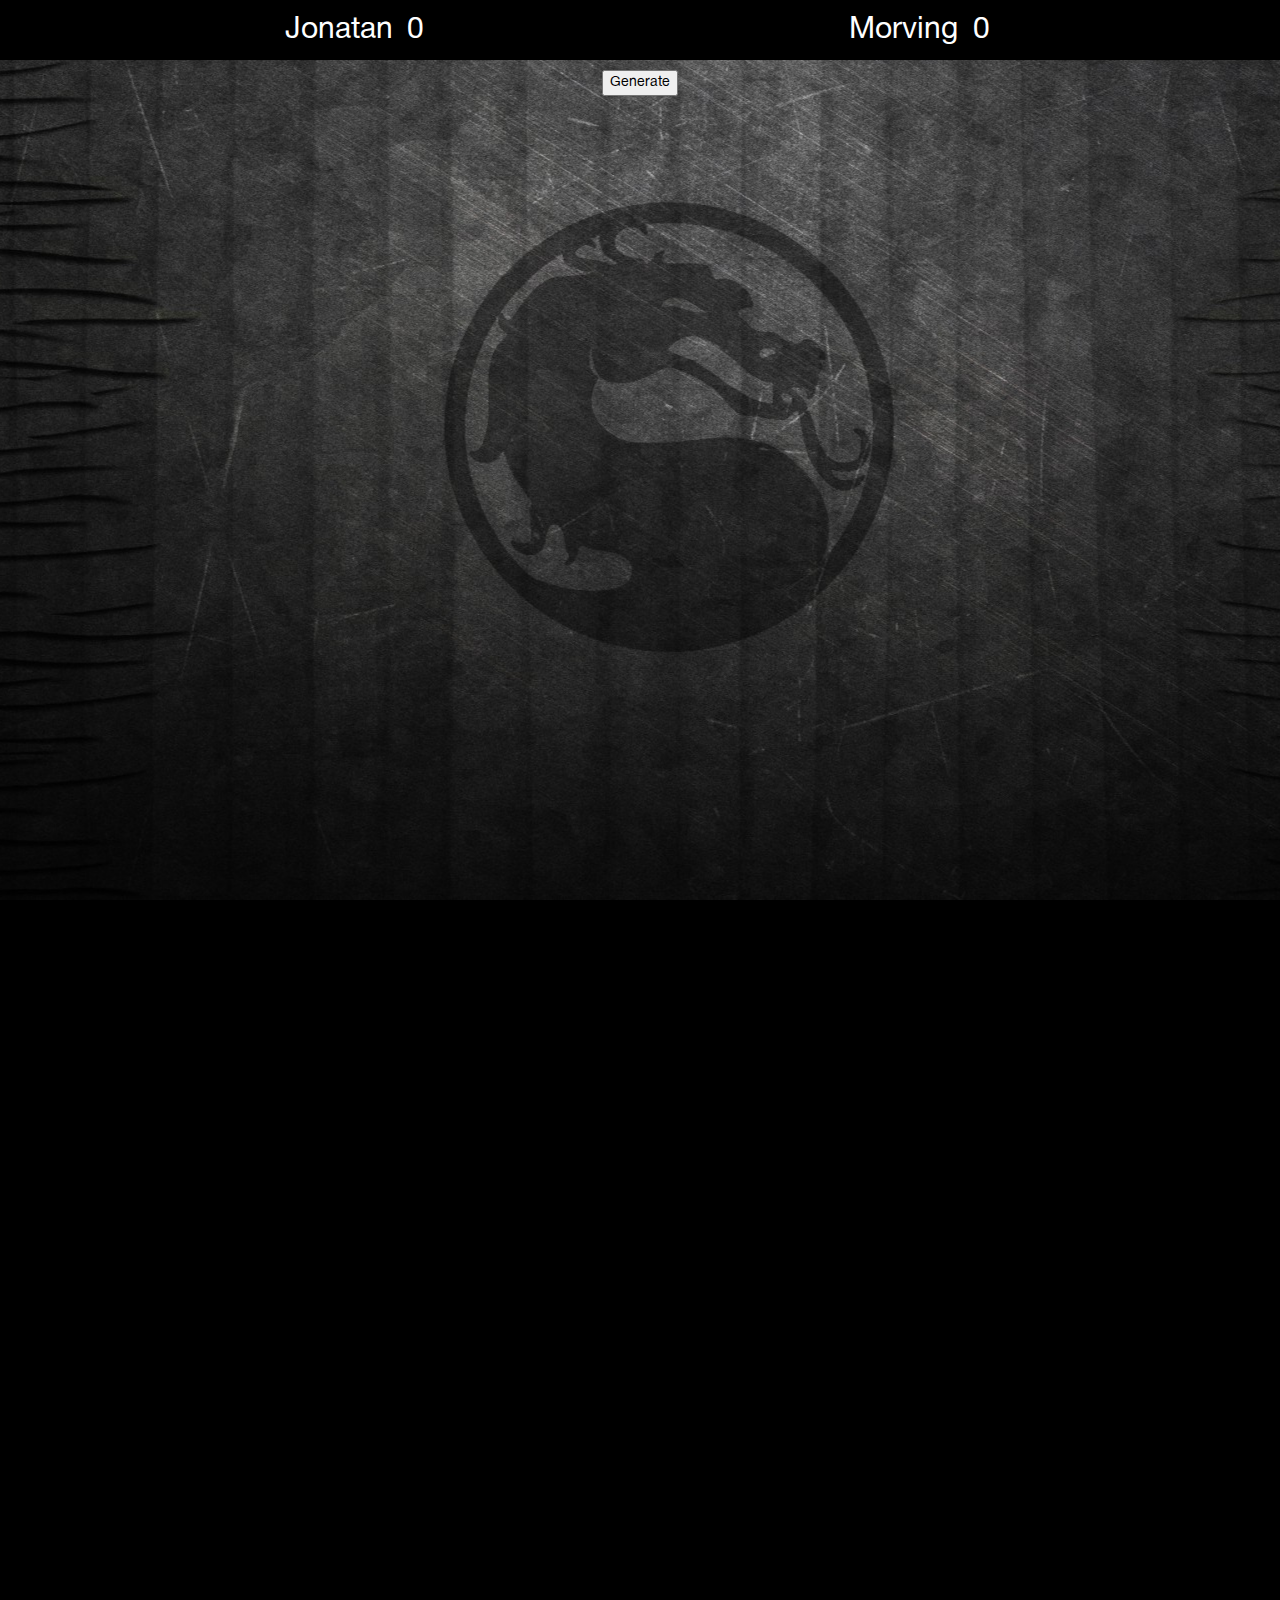
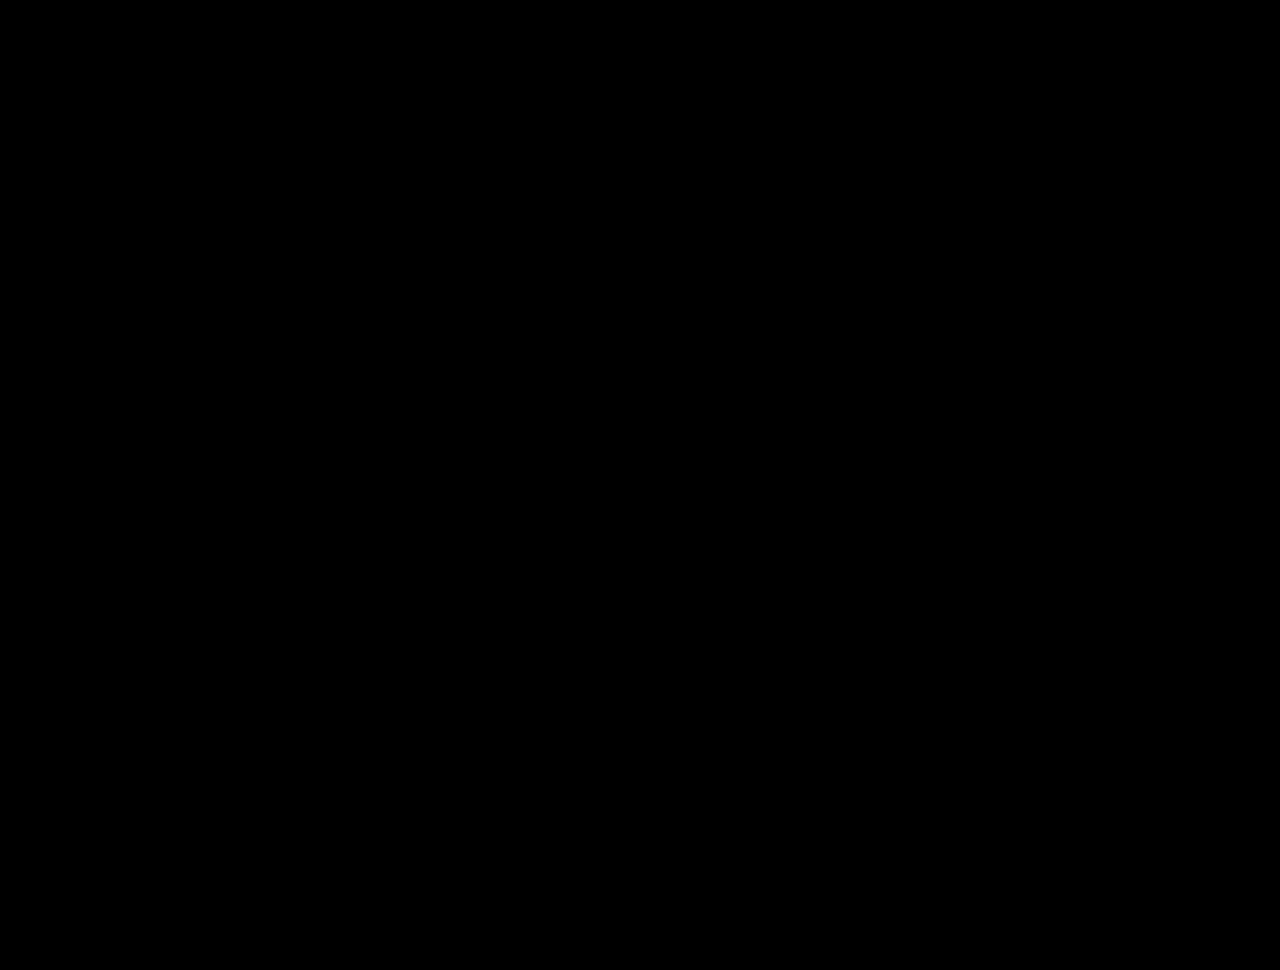
==== mk/index.html @ 7ea71705 "add 4 new players for mk" ====
<!DOCTYPE html>
<html lang="ru-RU">
<head>
	<meta charset="utf-8">

	<title>Mortal Kombat</title>
	<!-- SEO -->
	<meta property="og:title" content="title">
	<meta property="og:description" content="Описание">
	<meta property="og:image" content="http://geniusmarketing.me/pic.png">
	<meta property="og:url" content="http://geniusmarketing.me/"/>
	<meta property="fb:admins" content="1510615147"/>
	<meta property="fb:app_id" content="473200492729081"/>

	<meta http-equiv="X-UA-Compatible" content="IE=edge">

	<!--раскоментить viewport при адаптивном дизайне-->
	<meta name="viewport" content="width=device-width, initial-scale=1, maximum-scale=1">
	<!--сюда подключаем все сторонние библиотечные стили-->
	<!-- build:css css/libs.min.css -->
	<link rel="stylesheet" href="css/animate.css">
	<link rel="stylesheet" href="css/bootstrapGM.css">
	<link rel="stylesheet" href="css/tingle.css">
	<!-- endbuild -->
	<script src="https://ajax.googleapis.com/ajax/libs/jquery/1.11.3/jquery.min.js"></script>
	<!--Сюда подключаются главные стили-->
	<!-- build:css css/main.min.css -->
	<link rel="stylesheet" href="css/fonts.css">
	<link rel="stylesheet" href="css/main.css">
</head>
<body>

	<!-- Code -->
	<header>
	<div class="container">
		<div class="row">
			<div class="col-md-6 col-sm-6">
					<p class="playerName">Jonatan <span id="score1">0</span></p>
			</div>
			<div class="col-md-6 col-sm-6">
					<p class="playerName">Morving <span id="score2">0</span></p>
			</div>
		</div>
	</div>
	</header>
<!---------- SECTION 1 ---------->
<section class="sec1">
	<div class="container">
		<button id="gen">Generate</button>
		<div class="row">
			<div class="col-md-6 col-sm-6">
				<div class="fighters">
					<ul id="fighters1">
					</ul>
				</div>
			</div>
			<div class="col-md-6 col-sm-6">
				<div class="fighters">
					<ul id="fighters2">
					</ul>
				</div>
			</div>
		</div>
	</div>
</section>
	<!-- build:js js/libs.min.js -->
	<script src="js/mk.js"></script>
	<!-- <script src="js/tingle.js"></script> -->
	<!-- <script src="js/AnchorScroller.js"></script> -->
	<script src="js/cookie.js"></script>
	<script src="js/jquery.cookie.js"></script>
	<!-- <script src="js/validatorGM.js"></script> -->
	<!-- endbuild -->
	<!-- build:js js/common.min.js -->
	<!-- <script src="js/common.js"></script> -->
		<!-- endbuild -->
	
</body>
</html>
---- mk/css/bootstrapGM.css ----
html {
  font-family: sans-serif; /* 1 */
  -ms-text-size-adjust: 100%; /* 2 */
  -webkit-text-size-adjust: 100%; /* 2 */
}

body {
  margin: 0;
}

article,
aside,
details, 
figcaption,
figure,
footer,
header,
main, 
menu,
nav,
section,
summary { 
  display: block;
}

/**
 * Add the correct display in IE 9-.
 */

audio,
canvas,
progress,
video {
  display: inline-block;
}

/**
 * Add the correct display in iOS 4-7.
 */

audio:not([controls]) {
  display: none;
  height: 0;
}

/**
 * Add the correct vertical alignment in Chrome, Firefox, and Opera.
 */

progress {
  vertical-align: baseline;
}

/**
 * Add the correct display in IE 10-.
 * 1. Add the correct display in IE.
 */

template, /* 1 */
[hidden] {
  display: none;
}

/* Links
   ========================================================================== */

/**
 * 1. Remove the gray background on active links in IE 10.
 * 2. Remove gaps in links underline in iOS 8+ and Safari 8+.
 */

a {
  background-color: transparent; /* 1 */
  -webkit-text-decoration-skip: objects; /* 2 */
}

/**
 * Remove the outline on focused links when they are also active or hovered
 * in all browsers (opinionated).
 */

a:active,
a:hover {
  outline-width: 0;
}

/* Text-level semantics
   ========================================================================== */

/**
 * 1. Remove the bottom border in Firefox 39-.
 * 2. Add the correct text decoration in Chrome, Edge, IE, Opera, and Safari.
 */

abbr[title] {
  border-bottom: none; /* 1 */
  text-decoration: underline; /* 2 */
  text-decoration: underline dotted; /* 2 */
}

/**
 * Prevent the duplicate application of `bolder` by the next rule in Safari 6.
 */

b,
strong {
  font-weight: inherit;
}

/**
 * Add the correct font weight in Chrome, Edge, and Safari.
 */

b,
strong {
  font-weight: bolder;
}

/**
 * Add the correct font style in Android 4.3-.
 */

dfn {
  font-style: italic;
}

/**
 * Correct the font size and margin on `h1` elements within `section` and
 * `article` contexts in Chrome, Firefox, and Safari.
 */

h1 {
  font-size: 2em;
  margin: 0.67em 0;
}

/**
 * Add the correct background and color in IE 9-.
 */

mark {
  background-color: #ff0;
  color: #000;
}

/**
 * Add the correct font size in all browsers.
 */

small {
  font-size: 80%;
}

/**
 * Prevent `sub` and `sup` elements from affecting the line height in
 * all browsers.
 */

sub,
sup {
  font-size: 75%;
  line-height: 0;
  position: relative;
  vertical-align: baseline;
}

sub {
  bottom: -0.25em;
}

sup {
  top: -0.5em;
}

/* Embedded content
   ========================================================================== */

/**
 * Remove the border on images inside links in IE 10-.
 */

img {
  border-style: none;
}

/**
 * Hide the overflow in IE.
 */

svg:not(:root) {
  overflow: hidden;
}

/* Grouping content
   ========================================================================== */

/**
 * 1. Correct the inheritance and scaling of font size in all browsers.
 * 2. Correct the odd `em` font sizing in all browsers.
 */

code,
kbd,
pre,
samp {
  font-family: monospace, monospace; /* 1 */
  font-size: 1em; /* 2 */
}

/**
 * Add the correct margin in IE 8.
 */

figure {
  margin: 1em 40px;
}

/**
 * 1. Add the correct box sizing in Firefox.
 * 2. Show the overflow in Edge and IE.
 */

hr {
  box-sizing: content-box; /* 1 */
  height: 0; /* 1 */
  overflow: visible; /* 2 */
}

/* Forms
   ========================================================================== */

/**
 * 1. Change font properties to `inherit` in all browsers (opinionated).
 * 2. Remove the margin in Firefox and Safari.
 */

button,
input,
select,
textarea {
  font: inherit; /* 1 */
  margin: 0; /* 2 */
}

/**
 * Restore the font weight unset by the previous rule.
 */

optgroup {
  font-weight: bold;
}

/**
 * Show the overflow in IE.
 * 1. Show the overflow in Edge.
 */

button,
input { /* 1 */
  overflow: visible;
}

/**
 * Remove the inheritance of text transform in Edge, Firefox, and IE.
 * 1. Remove the inheritance of text transform in Firefox.
 */

button,
select { /* 1 */
  text-transform: none;
}

/**
 * 1. Prevent a WebKit bug where (2) destroys native `audio` and `video`
 *    controls in Android 4.
 * 2. Correct the inability to style clickable types in iOS and Safari.
 */

button,
html [type="button"], /* 1 */
[type="reset"],
[type="submit"] {
  -webkit-appearance: button; /* 2 */
}

/**
 * Remove the inner border and padding in Firefox.
 */

button::-moz-focus-inner,
[type="button"]::-moz-focus-inner,
[type="reset"]::-moz-focus-inner,
[type="submit"]::-moz-focus-inner {
  border-style: none;
  padding: 0;
}

/**
 * Restore the focus styles unset by the previous rule.
 */

button:-moz-focusring,
[type="button"]:-moz-focusring,
[type="reset"]:-moz-focusring,
[type="submit"]:-moz-focusring {
  outline: 1px dotted ButtonText;
}

/**
 * Change the border, margin, and padding in all browsers (opinionated).
 */

fieldset {
  border: 1px solid #c0c0c0;
  margin: 0 2px;
  padding: 0.35em 0.625em 0.75em;
}

/**
 * 1. Correct the text wrapping in Edge and IE.
 * 2. Correct the color inheritance from `fieldset` elements in IE.
 * 3. Remove the padding so developers are not caught out when they zero out
 *    `fieldset` elements in all browsers.
 */

legend {
  box-sizing: border-box; /* 1 */
  color: inherit; /* 2 */
  display: table; /* 1 */
  max-width: 100%; /* 1 */
  padding: 0; /* 3 */
  white-space: normal; /* 1 */
}

/**
 * Remove the default vertical scrollbar in IE.
 */

textarea {
  overflow: auto;
}

/**
 * 1. Add the correct box sizing in IE 10-.
 * 2. Remove the padding in IE 10-.
 */

[type="checkbox"],
[type="radio"] {
  box-sizing: border-box; /* 1 */
  padding: 0; /* 2 */
}

/**
 * Correct the cursor style of increment and decrement buttons in Chrome.
 */

[type="number"]::-webkit-inner-spin-button,
[type="number"]::-webkit-outer-spin-button {
  height: auto;
}

/**
 * 1. Correct the odd appearance in Chrome and Safari.
 * 2. Correct the outline style in Safari.
 */

[type="search"] {
  -webkit-appearance: textfield; /* 1 */
  outline-offset: -2px; /* 2 */
}

/**
 * Remove the inner padding and cancel buttons in Chrome and Safari on OS X.
 */

[type="search"]::-webkit-search-cancel-button,
[type="search"]::-webkit-search-decoration {
  -webkit-appearance: none;
}

/**
 * Correct the text style of placeholders in Chrome, Edge, and Safari.
 */

::-webkit-input-placeholder {
  color: inherit;
  opacity: 0.54;
}

/**
 * 1. Correct the inability to style clickable types in iOS and Safari.
 * 2. Change font properties to `inherit` in Safari.
 */

::-webkit-file-upload-button {
  -webkit-appearance: button; /* 1 */
  font: inherit; /* 2 */
}

* {
  -webkit-box-sizing: border-box;
  -moz-box-sizing: border-box;
  box-sizing: border-box;
}
*:before,
*:after {
  -webkit-box-sizing: border-box;
  -moz-box-sizing: border-box;
  box-sizing: border-box;
}
html {
  font-size: 10px;
  -webkit-tap-highlight-color: rgba(0, 0, 0, 0);
}

input,
button,
select,
textarea {
  font-family: inherit;
  font-size: inherit;
  line-height: inherit;
}
a {
  color: #337ab7;
  text-decoration: none;
}
a:hover,
a:focus {
  color: #23527c;
  text-decoration: underline;
}
a:focus {
  outline: thin dotted;
  outline: 5px auto -webkit-focus-ring-color;
  outline-offset: -2px;
}
figure {
  margin: 0;
}
img {
  vertical-align: middle;
}
.img-responsive {
  display: block;
  max-width: 100%;
  height: auto;
}
.img-rounded {
  border-radius: 6px;
}
.img-thumbnail {
  padding: 4px;
  line-height: 1.42857143;
  background-color: #ffffff;
  border: 1px solid #dddddd;
  border-radius: 4px;
  -webkit-transition: all 0.2s ease-in-out;
  -o-transition: all 0.2s ease-in-out;
  transition: all 0.2s ease-in-out;
  display: inline-block;
  max-width: 100%;
  height: auto;
}
.img-circle {
  border-radius: 50%;
}
hr {
  margin-top: 20px;
  margin-bottom: 20px;
  border: 0;
  border-top: 1px solid #eeeeee;
}
.sr-only {
  position: absolute;
  width: 1px;
  height: 1px;
  margin: -1px;
  padding: 0;
  overflow: hidden;
  clip: rect(0, 0, 0, 0);
  border: 0;
}
.sr-only-focusable:active,
.sr-only-focusable:focus {
  position: static;
  width: auto;
  height: auto;
  margin: 0;
  overflow: visible;
  clip: auto;
}
[role="button"] {
  cursor: pointer;
}
.container {
  margin-right: auto;
  margin-left: auto;
  padding-left: 10px;
  padding-right: 10px;
}
@media (min-width: 320px) {
  .container {
    width: 320px;
  }
}
@media (min-width: 720px) {
  .container {
    width: 720px;
  }
}
@media (min-width: 960px) {
  .container {
    width: 960px;
  }
}
@media (min-width: 1130px) {
  .container {
    width: 1130px;
  }
}

.container-fluid {
  margin-right: auto;
  margin-left: auto;
  padding-left: 10px;
  padding-right: 10px;
}
.row {
  margin-left: -10px;
  margin-right: -10px;
}
.col-xs-1, .col-sm-1, .col-md-1, .col-lg-1, .col-xs-2, .col-sm-2, .col-md-2, .col-lg-2, .col-xs-3, .col-sm-3, .col-md-3, .col-lg-3, .col-xs-4, .col-sm-4, .col-md-4, .col-lg-4, .col-xs-5, .col-sm-5, .col-md-5, .col-lg-5, .col-xs-6, .col-sm-6, .col-md-6, .col-lg-6, .col-xs-7, .col-sm-7, .col-md-7, .col-lg-7, .col-xs-8, .col-sm-8, .col-md-8, .col-lg-8, .col-xs-9, .col-sm-9, .col-md-9, .col-lg-9, .col-xs-10, .col-sm-10, .col-md-10, .col-lg-10, .col-xs-11, .col-sm-11, .col-md-11, .col-lg-11, .col-xs-12, .col-sm-12, .col-md-12, .col-lg-12 {
  position: relative;
  min-height: 1px;
  padding-left: 10px;
  padding-right: 10px;
}
.col-xs-1, .col-xs-2, .col-xs-3, .col-xs-4, .col-xs-5, .col-xs-6, .col-xs-7, .col-xs-8, .col-xs-9, .col-xs-10, .col-xs-11, .col-xs-12 {
  float: left;
}
.col-xs-12 {
  width: 100%;
}
.col-xs-11 {
  width: 91.66666667%;
}
.col-xs-10 {
  width: 83.33333333%;
}
.col-xs-9 {
  width: 75%;
}
.col-xs-8 {
  width: 66.66666667%;
}
.col-xs-7 {
  width: 58.33333333%;
}
.col-xs-6 {
  width: 50%;
}
.col-xs-5 {
  width: 41.66666667%;
}
.col-xs-4 {
  width: 33.33333333%;
}
.col-xs-3 {
  width: 25%;
}
.col-xs-2 {
  width: 16.66666667%;
}
.col-xs-1 {
  width: 8.33333333%;
}
.col-xs-pull-12 {
  right: 100%;
}
.col-xs-pull-11 {
  right: 91.66666667%;
}
.col-xs-pull-10 {
  right: 83.33333333%;
}
.col-xs-pull-9 {
  right: 75%;
}
.col-xs-pull-8 {
  right: 66.66666667%;
}
.col-xs-pull-7 {
  right: 58.33333333%;
}
.col-xs-pull-6 {
  right: 50%;
}
.col-xs-pull-5 {
  right: 41.66666667%;
}
.col-xs-pull-4 {
  right: 33.33333333%;
}
.col-xs-pull-3 {
  right: 25%;
}
.col-xs-pull-2 {
  right: 16.66666667%;
}
.col-xs-pull-1 {
  right: 8.33333333%;
}
.col-xs-pull-0 {
  right: auto;
}
.col-xs-push-12 {
  left: 100%;
}
.col-xs-push-11 {
  left: 91.66666667%;
}
.col-xs-push-10 {
  left: 83.33333333%;
}
.col-xs-push-9 {
  left: 75%;
}
.col-xs-push-8 {
  left: 66.66666667%;
}
.col-xs-push-7 {
  left: 58.33333333%;
}
.col-xs-push-6 {
  left: 50%;
}
.col-xs-push-5 {
  left: 41.66666667%;
}
.col-xs-push-4 {
  left: 33.33333333%;
}
.col-xs-push-3 {
  left: 25%;
}
.col-xs-push-2 {
  left: 16.66666667%;
}
.col-xs-push-1 {
  left: 8.33333333%;
}
.col-xs-push-0 {
  left: auto;
}
.col-xs-offset-12 {
  margin-left: 100%;
}
.col-xs-offset-11 {
  margin-left: 91.66666667%;
}
.col-xs-offset-10 {
  margin-left: 83.33333333%;
}
.col-xs-offset-9 {
  margin-left: 75%;
}
.col-xs-offset-8 {
  margin-left: 66.66666667%;
}
.col-xs-offset-7 {
  margin-left: 58.33333333%;
}
.col-xs-offset-6 {
  margin-left: 50%;
}
.col-xs-offset-5 {
  margin-left: 41.66666667%;
}
.col-xs-offset-4 {
  margin-left: 33.33333333%;
}
.col-xs-offset-3 {
  margin-left: 25%;
}
.col-xs-offset-2 {
  margin-left: 16.66666667%;
}
.col-xs-offset-1 {
  margin-left: 8.33333333%;
}
.col-xs-offset-0 {
  margin-left: 0%;
}
@media (min-width: 720px) {
  .col-sm-1, .col-sm-2, .col-sm-3, .col-sm-4, .col-sm-5, .col-sm-6, .col-sm-7, .col-sm-8, .col-sm-9, .col-sm-10, .col-sm-11, .col-sm-12 {
    float: left;
  }
  .col-sm-12 {
    width: 100%;
  }
  .col-sm-11 {
    width: 91.66666667%;
  }
  .col-sm-10 {
    width: 83.33333333%;
  }
  .col-sm-9 {
    width: 75%;
  }
  .col-sm-8 {
    width: 66.66666667%;
  }
  .col-sm-7 {
    width: 58.33333333%;
  }
  .col-sm-6 {
    width: 50%;
  }
  .col-sm-5 {
    width: 41.66666667%;
  }
  .col-sm-4 {
    width: 33.33333333%;
  }
  .col-sm-3 {
    width: 25%;
  }
  .col-sm-2 {
    width: 16.66666667%;
  }
  .col-sm-1 {
    width: 8.33333333%;
  }
  .col-sm-pull-12 {
    right: 100%;
  }
  .col-sm-pull-11 {
    right: 91.66666667%;
  }
  .col-sm-pull-10 {
    right: 83.33333333%;
  }
  .col-sm-pull-9 {
    right: 75%;
  }
  .col-sm-pull-8 {
    right: 66.66666667%;
  }
  .col-sm-pull-7 {
    right: 58.33333333%;
  }
  .col-sm-pull-6 {
    right: 50%;
  }
  .col-sm-pull-5 {
    right: 41.66666667%;
  }
  .col-sm-pull-4 {
    right: 33.33333333%;
  }
  .col-sm-pull-3 {
    right: 25%;
  }
  .col-sm-pull-2 {
    right: 16.66666667%;
  }
  .col-sm-pull-1 {
    right: 8.33333333%;
  }
  .col-sm-pull-0 {
    right: auto;
  }
  .col-sm-push-12 {
    left: 100%;
  }
  .col-sm-push-11 {
    left: 91.66666667%;
  }
  .col-sm-push-10 {
    left: 83.33333333%;
  }
  .col-sm-push-9 {
    left: 75%;
  }
  .col-sm-push-8 {
    left: 66.66666667%;
  }
  .col-sm-push-7 {
    left: 58.33333333%;
  }
  .col-sm-push-6 {
    left: 50%;
  }
  .col-sm-push-5 {
    left: 41.66666667%;
  }
  .col-sm-push-4 {
    left: 33.33333333%;
  }
  .col-sm-push-3 {
    left: 25%;
  }
  .col-sm-push-2 {
    left: 16.66666667%;
  }
  .col-sm-push-1 {
    left: 8.33333333%;
  }
  .col-sm-push-0 {
    left: auto;
  }
  .col-sm-offset-12 {
    margin-left: 100%;
  }
  .col-sm-offset-11 {
    margin-left: 91.66666667%;
  }
  .col-sm-offset-10 {
    margin-left: 83.33333333%;
  }
  .col-sm-offset-9 {
    margin-left: 75%;
  }
  .col-sm-offset-8 {
    margin-left: 66.66666667%;
  }
  .col-sm-offset-7 {
    margin-left: 58.33333333%;
  }
  .col-sm-offset-6 {
    margin-left: 50%;
  }
  .col-sm-offset-5 {
    margin-left: 41.66666667%;
  }
  .col-sm-offset-4 {
    margin-left: 33.33333333%;
  }
  .col-sm-offset-3 {
    margin-left: 25%;
  }
  .col-sm-offset-2 {
    margin-left: 16.66666667%;
  }
  .col-sm-offset-1 {
    margin-left: 8.33333333%;
  }
  .col-sm-offset-0 {
    margin-left: 0%;
  }
}
@media (min-width: 960px) {
  .col-md-1, .col-md-2, .col-md-3, .col-md-4, .col-md-5, .col-md-6, .col-md-7, .col-md-8, .col-md-9, .col-md-10, .col-md-11, .col-md-12 {
    float: left;
  }
  .col-md-12 {
    width: 100%;
  }
  .col-md-11 {
    width: 91.66666667%;
  }
  .col-md-10 {
    width: 83.33333333%;
  }
  .col-md-9 {
    width: 75%;
  }
  .col-md-8 {
    width: 66.66666667%;
  }
  .col-md-7 {
    width: 58.33333333%;
  }
  .col-md-6 {
    width: 50%;
  }
  .col-md-5 {
    width: 41.66666667%;
  }
  .col-md-4 {
    width: 33.33333333%;
  }
  .col-md-3 {
    width: 25%;
  }
  .col-md-2 {
    width: 16.66666667%;
  }
  .col-md-1 {
    width: 8.33333333%;
  }
  .col-md-pull-12 {
    right: 100%;
  }
  .col-md-pull-11 {
    right: 91.66666667%;
  }
  .col-md-pull-10 {
    right: 83.33333333%;
  }
  .col-md-pull-9 {
    right: 75%;
  }
  .col-md-pull-8 {
    right: 66.66666667%;
  }
  .col-md-pull-7 {
    right: 58.33333333%;
  }
  .col-md-pull-6 {
    right: 50%;
  }
  .col-md-pull-5 {
    right: 41.66666667%;
  }
  .col-md-pull-4 {
    right: 33.33333333%;
  }
  .col-md-pull-3 {
    right: 25%;
  }
  .col-md-pull-2 {
    right: 16.66666667%;
  }
  .col-md-pull-1 {
    right: 8.33333333%;
  }
  .col-md-pull-0 {
    right: auto;
  }
  .col-md-push-12 {
    left: 100%;
  }
  .col-md-push-11 {
    left: 91.66666667%;
  }
  .col-md-push-10 {
    left: 83.33333333%;
  }
  .col-md-push-9 {
    left: 75%;
  }
  .col-md-push-8 {
    left: 66.66666667%;
  }
  .col-md-push-7 {
    left: 58.33333333%;
  }
  .col-md-push-6 {
    left: 50%;
  }
  .col-md-push-5 {
    left: 41.66666667%;
  }
  .col-md-push-4 {
    left: 33.33333333%;
  }
  .col-md-push-3 {
    left: 25%;
  }
  .col-md-push-2 {
    left: 16.66666667%;
  }
  .col-md-push-1 {
    left: 8.33333333%;
  }
  .col-md-push-0 {
    left: auto;
  }
  .col-md-offset-12 {
    margin-left: 100%;
  }
  .col-md-offset-11 {
    margin-left: 91.66666667%;
  }
  .col-md-offset-10 {
    margin-left: 83.33333333%;
  }
  .col-md-offset-9 {
    margin-left: 75%;
  }
  .col-md-offset-8 {
    margin-left: 66.66666667%;
  }
  .col-md-offset-7 {
    margin-left: 58.33333333%;
  }
  .col-md-offset-6 {
    margin-left: 50%;
  }
  .col-md-offset-5 {
    margin-left: 41.66666667%;
  }
  .col-md-offset-4 {
    margin-left: 33.33333333%;
  }
  .col-md-offset-3 {
    margin-left: 25%;
  }
  .col-md-offset-2 {
    margin-left: 16.66666667%;
  }
  .col-md-offset-1 {
    margin-left: 8.33333333%;
  }
  .col-md-offset-0 {
    margin-left: 0%;
  }
}
@media (min-width: 1130px) {
  .col-lg-1, .col-lg-2, .col-lg-3, .col-lg-4, .col-lg-5, .col-lg-6, .col-lg-7, .col-lg-8, .col-lg-9, .col-lg-10, .col-lg-11, .col-lg-12 {
    float: left;
  }
  .col-lg-12 {
    width: 100%;
  }
  .col-lg-11 {
    width: 91.66666667%;
  }
  .col-lg-10 {
    width: 83.33333333%;
  }
  .col-lg-9 {
    width: 75%;
  }
  .col-lg-8 {
    width: 66.66666667%;
  }
  .col-lg-7 {
    width: 58.33333333%;
  }
  .col-lg-6 {
    width: 50%;
  }
  .col-lg-5 {
    width: 41.66666667%;
  }
  .col-lg-4 {
    width: 33.33333333%;
  }
  .col-lg-3 {
    width: 25%;
  }
  .col-lg-2 {
    width: 16.66666667%;
  }
  .col-lg-1 {
    width: 8.33333333%;
  }
  .col-lg-pull-12 {
    right: 100%;
  }
  .col-lg-pull-11 {
    right: 91.66666667%;
  }
  .col-lg-pull-10 {
    right: 83.33333333%;
  }
  .col-lg-pull-9 {
    right: 75%;
  }
  .col-lg-pull-8 {
    right: 66.66666667%;
  }
  .col-lg-pull-7 {
    right: 58.33333333%;
  }
  .col-lg-pull-6 {
    right: 50%;
  }
  .col-lg-pull-5 {
    right: 41.66666667%;
  }
  .col-lg-pull-4 {
    right: 33.33333333%;
  }
  .col-lg-pull-3 {
    right: 25%;
  }
  .col-lg-pull-2 {
    right: 16.66666667%;
  }
  .col-lg-pull-1 {
    right: 8.33333333%;
  }
  .col-lg-pull-0 {
    right: auto;
  }
  .col-lg-push-12 {
    left: 100%;
  }
  .col-lg-push-11 {
    left: 91.66666667%;
  }
  .col-lg-push-10 {
    left: 83.33333333%;
  }
  .col-lg-push-9 {
    left: 75%;
  }
  .col-lg-push-8 {
    left: 66.66666667%;
  }
  .col-lg-push-7 {
    left: 58.33333333%;
  }
  .col-lg-push-6 {
    left: 50%;
  }
  .col-lg-push-5 {
    left: 41.66666667%;
  }
  .col-lg-push-4 {
    left: 33.33333333%;
  }
  .col-lg-push-3 {
    left: 25%;
  }
  .col-lg-push-2 {
    left: 16.66666667%;
  }
  .col-lg-push-1 {
    left: 8.33333333%;
  }
  .col-lg-push-0 {
    left: auto;
  }
  .col-lg-offset-12 {
    margin-left: 100%;
  }
  .col-lg-offset-11 {
    margin-left: 91.66666667%;
  }
  .col-lg-offset-10 {
    margin-left: 83.33333333%;
  }
  .col-lg-offset-9 {
    margin-left: 75%;
  }
  .col-lg-offset-8 {
    margin-left: 66.66666667%;
  }
  .col-lg-offset-7 {
    margin-left: 58.33333333%;
  }
  .col-lg-offset-6 {
    margin-left: 50%;
  }
  .col-lg-offset-5 {
    margin-left: 41.66666667%;
  }
  .col-lg-offset-4 {
    margin-left: 33.33333333%;
  }
  .col-lg-offset-3 {
    margin-left: 25%;
  }
  .col-lg-offset-2 {
    margin-left: 16.66666667%;
  }
  .col-lg-offset-1 {
    margin-left: 8.33333333%;
  }
  .col-lg-offset-0 {
    margin-left: 0%;
  }
}
.embed-responsive {
  position: relative;
  display: block;
  height: 0;
  padding: 0;
  overflow: hidden;
}
.embed-responsive .embed-responsive-item,
.embed-responsive iframe,
.embed-responsive embed,
.embed-responsive object,
.embed-responsive video {
  position: absolute;
  top: 0;
  left: 0;
  bottom: 0;
  height: 100%;
  width: 100%;
  border: 0;
}
.embed-responsive-16by9 {
  padding-bottom: 56.25%;
}
.embed-responsive-4by3 {
  padding-bottom: 75%;
}
.clearfix:before,
.clearfix:after,
.container:before,
.container:after,
.container-fluid:before,
.container-fluid:after,
.row:before,
.row:after {
  content: " ";
  display: table;
}
.clearfix:after,
.container:after,
.container-fluid:after,
.row:after {
  clear: both;
}
.modal-open {
  overflow: hidden;
}
.modal {
  display: none;
  overflow: hidden;
  position: fixed;
  top: 0;
  right: 0;
  bottom: 0;
  left: 0;
  z-index: 1050;
  -webkit-overflow-scrolling: touch;
  outline: 0;
}
.modal-body p {
  margin: 10px 0;
}

.clearfix:before,
.clearfix:after,
.modal-header:before,
.modal-header:after,
.modal-footer:before,
.modal-footer:after {
  content: " ";
  display: table;
}
.clearfix:after,
.modal-header:after,
.modal-footer:after {
  clear: both;
}
.center-block {
  display: block;
  margin-left: auto;
  margin-right: auto;
}
---- mk/css/tingle.css ----
/* ----------------------------------------------------------- */
/* == tingle v0.7.1 */
/* ----------------------------------------------------------- */

.tingle-modal * {
	box-sizing: border-box;
}

.tingle-modal {
	position: fixed;
	top: 0;
	right: 0;
	bottom: 0;
	left: 0;
	z-index: 1000;
	visibility: hidden;
	overflow-y: auto;
	background: rgba(0, 0, 0, .8);
	opacity: 0;
	cursor: url("[data-uri]"), pointer;
	-webkit-transition: opacity .2s ease;
	transition: opacity .2s ease;;
}

.tingle-modal__close {
	position: fixed;
	top: 3%;
	right: 3%;
	z-index: 1000;
	padding: 0;
	width: 40px;
	height: 40px;
	border: none;
	border-radius: 50%;
	background: transparent;
	color: #fff;
	font-size: 40px;
	line-height: normal;
	cursor: pointer;
}

.tingle-modal-box {
	position: absolute;
	top: 20px;
	right: 0;
	left: 0;
	margin-right: auto;
	margin-left: auto;
	width: 60%;
	border-radius: 4px;
	background: #fff;
	opacity: 1;
	cursor: auto;
	-webkit-transition: -webkit-transform .3s cubic-bezier(0.175, 0.885, 0.32, 1.275);
	transition: transform .3s cubic-bezier(0.175, 0.885, 0.32, 1.275);
	-webkit-transform: scale(.6);
	-ms-transform: scale(.6);
	transform: scale(.6);
}

.tingle-modal-box__content {
	padding: 4rem;
}

.tingle-modal-box__footer {
	padding: 2rem 4rem;
	width: auto;
	border-bottom-right-radius: 4px;
	border-bottom-left-radius: 4px;
	background-color: #f1f1f1;
	cursor: auto;
}

.tingle-modal-box__footer::after {
	display: table;
	clear: both;
	content: "";
}

.tingle-modal-box__footer--sticky {
	position: fixed;
	bottom: -100px; /* TODO : find a better way */
	z-index: 10001;
	opacity: 1;
	-webkit-transition: bottom .3s ease-in-out .3s;
	transition: bottom .3s ease-in-out .3s;;
}

/* state
-------------------------------------------------------------- */

.tingle-enabled {
	overflow: hidden;
	height: 100%;
}

.tingle-modal--visible .tingle-modal-box__footer {
	bottom: 0;
}

.tingle-enabled .tingle-content-wrapper {
	-webkit-filter: blur(15px);
	filter: blur(15px);
}

.tingle-modal--visible {
	visibility: visible;
	opacity: 1;
}

.tingle-modal--visible .tingle-modal-box {
	-webkit-transform: scale(1);
	-ms-transform: scale(1);
	transform: scale(1);
}

/* btn
-------------------------------------------------------------- */

.tingle-btn {
	display: inline-block;
	margin: 0 .5rem;
	padding: 1rem 2rem;
	border: none;
	background-color: grey;
	box-shadow: none;
	color: #fff;
	vertical-align: middle;
	text-decoration: none;
	font-size: inherit;
	font-family: inherit;
	line-height: normal;
	cursor: pointer;
	-webkit-transition: background-color .4s;
	transition: background-color .4s;
}

.tingle-btn--primary {
	background-color: #3498db;
}

.tingle-btn--danger {
	background-color: #e74c3c;
}

.tingle-btn--default {
	background-color: #34495e;
}

.tingle-btn--pull-left {
	float: left;
}

.tingle-btn--pull-right {
	float: right;
}
---- mk/css/fonts.css ----
/*********************************************		@IMPORT
\*********************************************/
/*********************************************		FONTS
\*********************************************/
@font-face {
  font-family: "Roboto-Medium";
  font-style: normal;
  font-weight: normal;
  src: url("../fonts/Roboto-Medium/Roboto-Medium.eot?#iefix") format("embedded-opentype"), url("../fonts/Roboto-Medium/Roboto-Medium.woff") format("woff"), url("../fonts/Roboto-Medium/Roboto-Medium.ttf") format("truetype"); }

@font-face {
  font-family: "HelveticaNeueCyr-Roman";
  font-style: normal;
  font-weight: normal;
  src: url("../fonts/HelveticaNeueCyr-Roman/HelveticaNeueCyr-Roman.eot?#iefix") format("embedded-opentype"), url("../fonts/HelveticaNeueCyr-Roman/HelveticaNeueCyr-Roman.woff") format("woff"), url("../fonts/HelveticaNeueCyr-Roman/HelveticaNeueCyr-Roman.ttf") format("truetype"); }
---- mk/css/main.css ----
/*********************************************		@IMPORT VARIABLES
\*********************************************/
/*********************************************		COLORS
\*********************************************/
/*********************************************		FONTS
\*********************************************/
/*********************************************		@IMPORT BUTTONS
\*********************************************/
.close {
  border-radius: 5px 5px 5px 5px;
  box-shadow: none;
  font: bold 131% sans-serif;
  padding: 0 6px 2px;
  position: absolute;
  right: 0;
  top: 0;
  opacity: 0.9;
  cursor: pointer;
  transition: all 0.3s linear; }

.close:hover {
  color: #fff;
  background-color: #000; }

.button {
  background-color: #2b91af;
  border-radius: 10px;
  box-shadow: 0 2px 3px rgba(0, 0, 0, 0.3);
  color: #fff;
  cursor: pointer;
  display: inline-block;
  padding: 10px 20px;
  text-align: center;
  text-decoration: none; }

#soc {
  margin-top: 0;
  margin-left: 0;
  margin: 0 auto;
  width: 320px;
  height: 40px;
  border-radius: 3px;
  /*border: 1px #dadada solid;*/
  background-color: transparent;
  /*background-color: #eeeeee;*/
  box-sizing: border-box;
  -moz-box-sizing: border-box;
  -webkit-box-sizing: border-box;
  /*float: left;*/ }

#soc1 {
  width: 205px;
  height: 100%;
  float: left;
  box-sizing: border-box;
  -moz-box-sizing: border-box;
  -webkit-box-sizing: border-box;
  line-height: 42px;
  padding-left: 0;
  margin-left: -25px; }

#soc2 {
  width: 130px;
  height: 100%;
  float: left;
  box-sizing: border-box;
  -moz-box-sizing: border-box;
  -webkit-box-sizing: border-box;
  line-height: 28px; }

.styleNumber {
  border-radius: 50%;
  display: inline-block;
  width: 30px;
  height: 30px;
  background-color: #000;
  text-align: center;
  vertical-align: top;
  margin-left: -30px;
}
#fighters2 .styleNumber {
  margin-left: 0;
  margin-right: -30px;
  position: absolute;
}
/*********************************************		MAIN STYLE
\*********************************************/
body {
  font-family: "HelveticaNeueCyr-Roman", Helvetica, Arial, sans-serif;
  font-size: 14px;
  line-height: 1.42857143;
  min-width: 320px;
  color: #333333;
  position: relative;
  background-color: #000;
  background: #000 url(../img/mainbg1.jpg) 32% 0 repeat-y;
  background-attachment: fixed; }

.hidden {
  display: none; }

.carousel img {
  width: 100%;
  height: auto; }

.wrapper {
  margin: 0 auto; }

p {
  margin: 0;
  padding: 0; }

br.sm {
  display: none; }

br.xs {
  display: none; }

form input.error {
  box-shadow: inset 0px 0px 20px 1px rgba(255, 0, 0, 0.3);
  border: 2px solid red !important; }

form input.not_error {
  box-shadow: inset 0px 0px 20px 1px rgba(100, 255, 100, 0.3);
  border: 2px solid #99FF99 !important; }

/*********************************************		@IMPORT HEADER
\*********************************************/
header {
  position: fixed;
  text-align: center;
  padding-top: 10px;
  background-color: #000;
  height: 60px;
  z-index: 9999;
  top: 0;
  left: 0;
  width: 100%; }
  header p {
    color: #fff;
    font-size: 20px; }
  header span {
    display: inline-block;
    width: 30px;
    height: 25px; }

/*********************************************		TYPOGRAPHY
\*********************************************/
/*********************************************		SECTIONS
\*********************************************/
.playerName {
  text-align: center;
  color: #fff;
  font-size: 30px; }

.sec1 {
  margin-top: 70px;
  height: 2500px; }

.fighters {
  text-align: center; }
  .fighters button {
    cursor: pointer;
    display: inline-block; }
  .fighters #fighters1 li {
    color: #fff;
    font-size: 20px;
    list-style-type: none;
    text-align: right;
    margin-right: 100px;
    cursor: pointer; }
    .fighters #fighters1 li img {
      margin-left: 20px; }
    .fighters #fighters1 li button {
      margin-left: 20px; }
  .fighters #fighters2 li {
    color: #fff;
    font-size: 20px;
    list-style-type: none;
    text-align: left;
    margin-left: 100px;
    cursor: pointer; }
    .fighters #fighters2 li img {
      margin-right: 20px; }
    .fighters #fighters2 li button {
      margin-right: 20px; }

.winner {
  background-color: green;
  color: white; }

#fighters1 li:first-child,
#fighters2 li:first-child {
  display: block; }
#fighters2 {padding: 0;}
#fighters1 li,
#fighters2 li {
  display: none; }

#fighters1 li {
  position: relative; }

#fighters1 li::before {
  position: absolute;
  content: '';
  top: 10px;
  right: -170px;
  width: 94px;
  height: 80px;
  display: block;
  background: url(../img/vs.png) 0 0 no-repeat;
  background-size: 80%;
  z-index: 99; }

.loose {
  position: relative;
  opacity: 0.5; }
  .loose button {
    background-color: red;
    color: white; }

.loose::after {
  content: '';
  display: block;
  position: absolute;
  top: 30px;
  left: 50px;
  z-index: 999;
  height: 80px;
  width: 250px;
  background: url(../img/blood2.png) 50% 0 no-repeat; }

#fighters1 .loose::after {
  left: 100px; }

#gen {
  display: block;
  margin: 0 auto; }

/*********************************************		@IMPORT FOOTER
\*********************************************/
footer {
  width: 100%;
  min-height: 250px;
  background-color: #fff;
  text-align: center; }
  footer br.sm {
    display: none; }
  footer br.xs {
    display: none; }
  footer p {
    font-family: 'HelveticaNeueCyr-Roman';
    color: #979898;
    font-size: 16px; }
  footer .social {
    margin-bottom: 35px; }
  footer a {
    font-family: 'HelveticaNeueCyr-Roman';
    padding: 0 10px;
    color: #979898;
    font-size: 16px;
    transition: all 0.3s linear; }
  footer a:hover {
    text-decoration: none; }
  footer a.partners {
    display: block;
    margin: 0 auto;
    margin-top: 30px;
    width: 250px;
    height: 50px;
    line-height: 50px;
    color: #f45c33;
    border: 1px solid #f45c33; }
  footer a.partners:hover {
    color: #fff;
    background-color: #f45c33; }
  footer .contacts {
    margin-top: 0; }
  footer .copy {
    margin-top: 60px;
    margin-bottom: 0; }
  footer a.icon-soc {
    display: inline-block;
    width: 19px;
    height: 19px;
    vertical-align: top;
    margin: 0px 5px;
    background-image: url(../img/soc-footer.png); }
  footer a.icon-soc:hover {
    opacity: 0.8; }
  footer .icon-fb {
    background-position: 0px 0px; }
  footer .icon-inst {
    background-position: 0px -19px; }
  footer .icon-vk {
    background-position: 0px -38px; }
  footer .icon-yt {
    background-position: 0px -57px; }

@media only screen and (max-width: 960px) {
  footer br.sm {
    display: block; }
  footer br.xs {
    display: none; }
  footer p {
    font-size: 15px; }
  footer .footer-inline {
    text-align: center; }
  footer .footer-inline a {
    font-size: 15px;
    display: inline-block;
    text-align: left; } }

@media only screen and (max-width: 720px) {
  footer p {
    font-size: 14px; }
  footer br.sm {
    display: none; }
  footer br.xs {
    display: block; }
  footer .footer-inline a {
    font-size: 14px;
    display: block;
    text-align: center; } }

/*********************************************		@IMPORT MEDIA
\*********************************************/
/*********************************************		Desktop First Method
\*********************************************/
/* Medium Devices, Notebooks */
/* Small Devices, Tablets */
@media only screen and (max-width: 960px) {
  .container {
    width: 720px; }
  br.sm {
    display: block; }
  br.xs {
    display: none; }
  .fighters #fighters1 li {
    margin-right: 30px; }
    .fighters #fighters1 li img {
      margin-left: 20px; }
    .fighters #fighters1 li button {
      margin-left: 20px; }
  .fighters #fighters2 li {
    margin-left: 30px; }
    .fighters #fighters2 li img {
      margin-right: 20px; }
    .fighters #fighters2 li button {
      margin-right: 20px; } }

/* Extra Small Devices, Phones */
@media only screen and (max-width: 720px) {
  .container {
    width: 340px;
    overflow: hidden; }
  br.sm {
    display: none; }
  br.xs {
    display: block; }
  /*Disable Animation on Mobile Devices*/
  .animated {
    /*CSS transitions*/
    transition-property: none !important;
    /*CSS transforms*/
    -ms-transform: none !important;
    -webkit-transform: none !important;
    transform: none !important;
    /*CSS animations*/
    -webkit-animation: none !important;
    animation: none !important; } }

/* Custom, iPhone Retina */
@media only screen and (max-width: 340px) {
  .container {
    padding: 0;
    overflow: hidden;
    width: 320px; } }

/*********************************************		Mobile First Method
\*********************************************/
/* Extra Small Devices, Phones */
/* Small Devices, Tablets */
/* Medium Devices, Desktops */
/* Large Devices, Wide Screens */
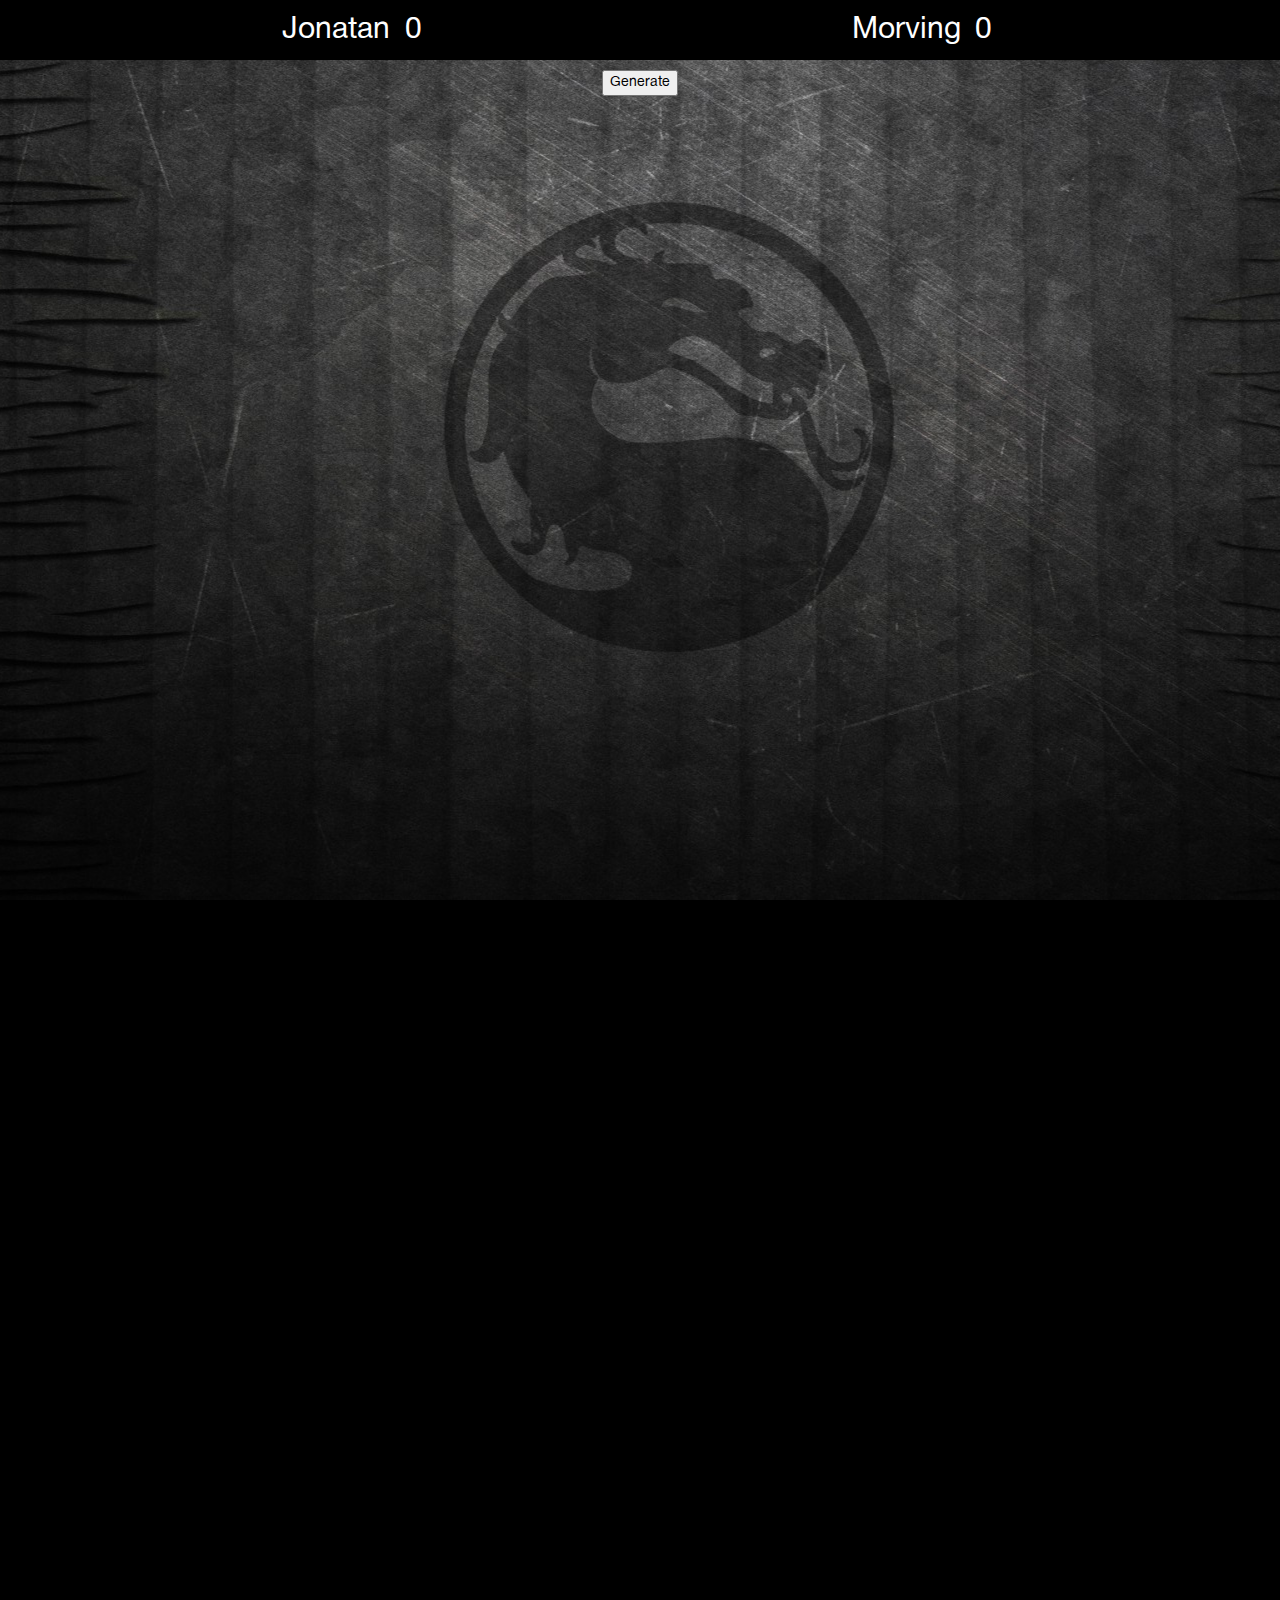
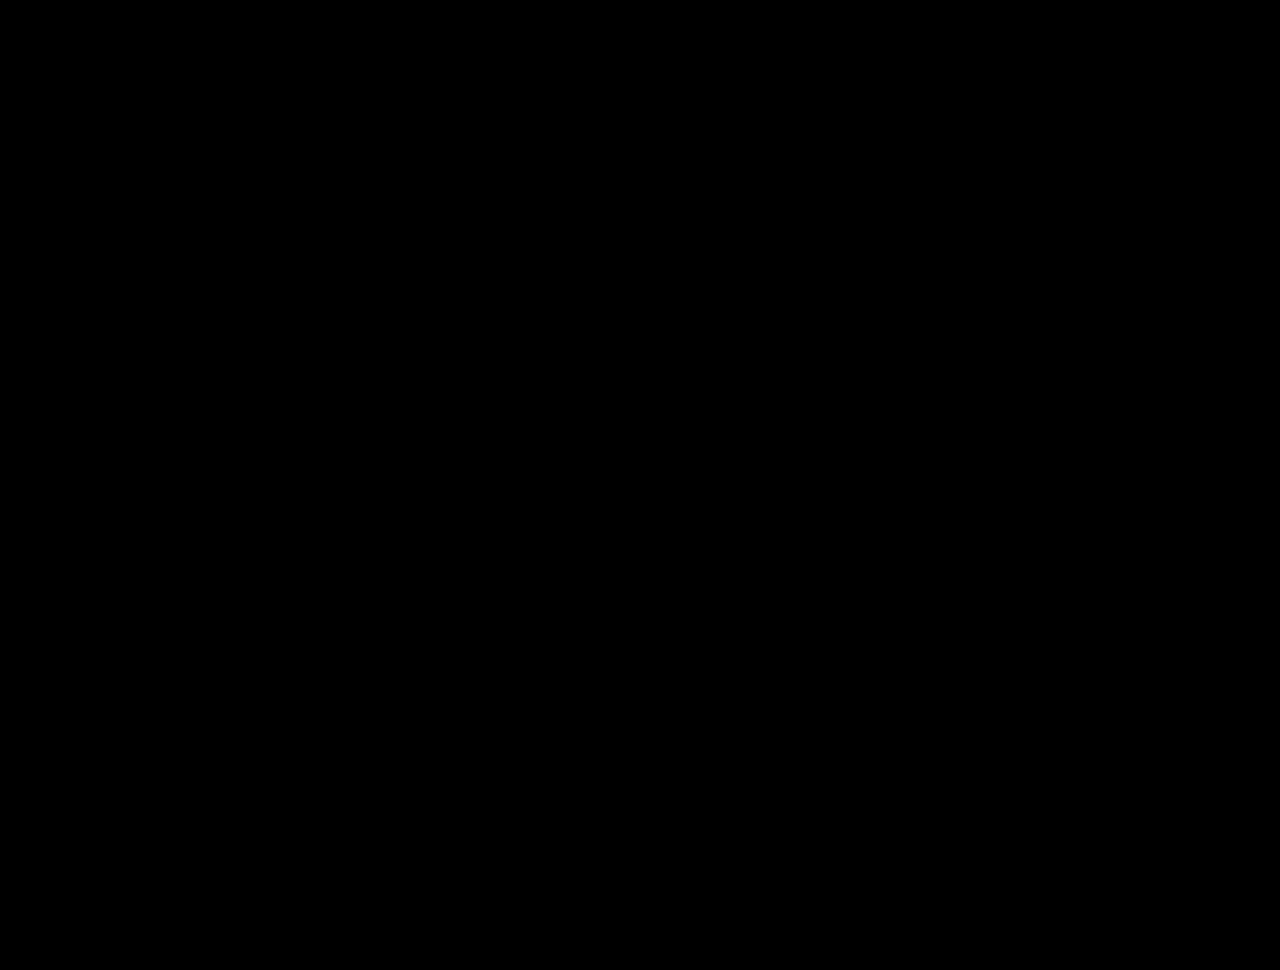
==== commit 847e4884: "add 4 img avatar" ====
--- a/mk/index.html
+++ b/mk/index.html
@@ -15,7 +15,7 @@
 	<meta http-equiv="X-UA-Compatible" content="IE=edge">
 
 	<!--раскоментить viewport при адаптивном дизайне-->
-	<meta name="viewport" content="width=device-width, initial-scale=1, maximum-scale=1">
+	<!-- <meta name="viewport" content="width=device-width, initial-scale=1, maximum-scale=1"> -->
 	<!--сюда подключаем все сторонние библиотечные стили-->
 	<!-- build:css css/libs.min.css -->
 	<link rel="stylesheet" href="css/animate.css">
@@ -74,6 +74,6 @@
 	<!-- build:js js/common.min.js -->
 	<!-- <script src="js/common.js"></script> -->
 		<!-- endbuild -->
-	
+
 </body>
 </html>--- a/mk/css/main.css
+++ b/mk/css/main.css
@@ -96,6 +96,9 @@
   background: #000 url(../img/mainbg1.jpg) 32% 0 repeat-y;
   background-attachment: fixed; }
 
+.container {
+  width: 1140px !important;
+}
 .hidden {
   display: none; }
 
